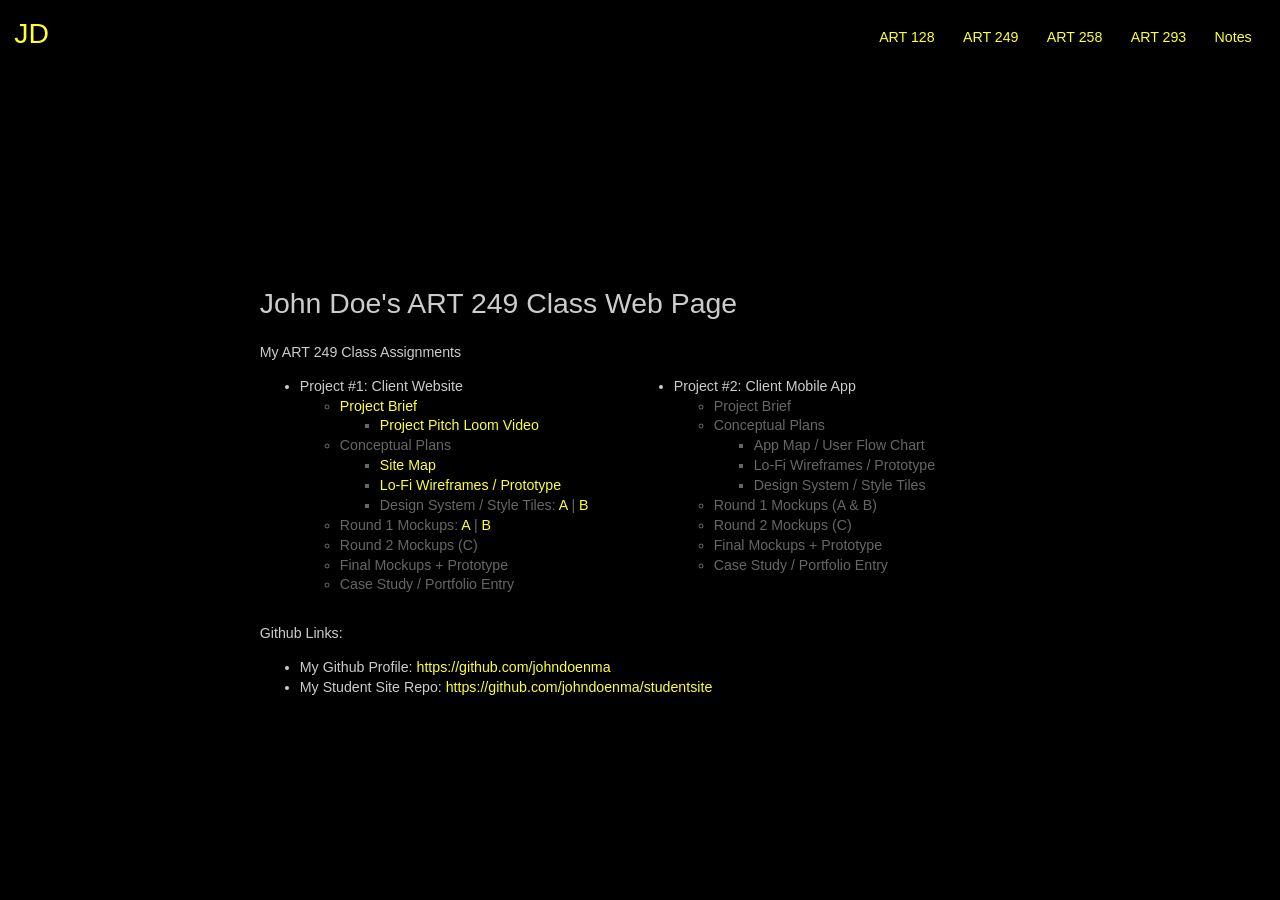
==== art249/index.html @ 31ffef11 "added files from orig repo" ====
<!doctype html>
<html lang="en">

<head>
    <meta charset="utf-8">
    <title>John Doe | ART 249</title>
    <meta name="description" content="This is my Student Site" />

    <!-- FOR SMALL SCREENS -->
    <meta name="viewport" content="width=device-width, initial-scale=1.0" />

    <!-- FOR IE/EDGE -->
    <meta http-equiv="X-UA-Compatible" content="ie=edge" />

    <!-- MAIN CSS -->
    <link href="../css/style.css" rel="stylesheet" type="text/css" />

</head>

<body>

    <header class="site-header">

        <div class="site-id">
            <h1><a href="../index.html">JD</a></h1>
        </div>

        <nav class="site-nav">
            <ul>
                <li><a href="../art128/index.html">ART 128</a></li>
                <li><a href="../art249/index.html">ART 249</a></li>
                <li><a href="../art258/index.html">ART 258</a></li>
                <li><a href="../art293/index.html">ART 293</a></li>
                <li><a href="../notes/index.html">Notes</a></li>
            </ul>
        </nav>

    </header>

    <main class="site-main">
        <div class="container">

            <h1>John Doe's ART 249 Class Web Page</h1>
            <p>My ART 249 Class Assignments</p>
            <ul class="list-two-col list-assignments">
                <li>Project #1: Client Website
                    <ul>
                        <li><a
                                href="https://docs.google.com/document/d/12pxXLyKJAh8pTlNk14IrBqbw-gE5URpKIzXl6p1LYl4/edit?usp=sharing">Project
                                Brief</a>
                            <ul>
                                <li><a href="https://www.loom.com/share/f31597ebc1b84b5683235bb7fa004f03">Project Pitch
                                        Loom Video</a></li>
                            </ul>

                        </li>
                        <li>Conceptual Plans
                            <ul>
                                <li><a href="johndoe2020-nmawebsite-sitemap.png">Site Map</a></li>
                                <li><a href="https://xd.adobe.com/view/3084321a-a197-4e4c-89c0-da1bb150be57-65d7/">Lo-Fi
                                        Wireframes / Prototype</a></li>
                                <li>Design System / Style Tiles: <a href="johndoe2020-nmawebsite-styletile-a.png">A</a>
                                    | <a href="johndoe2020-nmawebsite-styletile-b.png">B</a></li>
                            </ul>
                        </li>
                        <li>Round 1 Mockups: <a
                                href="https://xd.adobe.com/view/3f44aab1-fe94-4765-46c6-6b2ecb76a59a-4975/">A</a> |
                            <a href="https://xd.adobe.com/view/616cb02b-fa8e-42cf-b76f-64916dff5d5a-343f/">B</a></li>
                        <li>Round 2 Mockups (C)</li>
                        <li>Final Mockups + Prototype</li>
                        <li>Case Study / Portfolio Entry</li>
                    </ul>
                </li>
                <li>Project #2: Client Mobile App
                    <ul>
                        <li>Project Brief</li>
                        <li>Conceptual Plans
                            <ul>
                                <li>App Map / User Flow Chart</li>
                                <li>Lo-Fi Wireframes / Prototype</li>
                                <li>Design System / Style Tiles</li>
                            </ul>
                        </li>
                        <li>Round 1 Mockups (A & B)</li>
                        <li>Round 2 Mockups (C)</li>
                        <li>Final Mockups + Prototype</li>
                        <li>Case Study / Portfolio Entry</li>
                    </ul>
                </li>
            </ul>


            <p>Github Links:</p>
            <ul>
                <li>My Github Profile: <a href="https://github.com/johndoenma">https://github.com/johndoenma</a></li>
                <li>My Student Site Repo: <a
                        href="https://github.com/johndoenma/studentsite">https://github.com/johndoenma/studentsite</a>
                </li>
            </ul>

        </div>

    </main>



</body>

</html>
---- css/style.css ----
/* GLOBAL RESET */
* { box-sizing: border-box; }
body { margin: 0; }

/* GLOBAL COLORS  */
body {
    background-color: rgba(0,0,0,1);
    color: rgba(255,255,255,.8);
}
a { color: rgba(255,255,51,1); }

/* GLOBAL TYPOGRAPHY */
body {
    font-family: Helvetica, Arial, sans-serif;
    font-size: 88.75%; /* 14px */
    line-height: 1.4;
}
p { max-width: 35em; }
a { text-decoration: none; }
h1, h2, h3 { font-weight: normal;}

/* LAYOUT */
body {
    min-height: 100vh;
    display: grid;
    grid-template-rows: auto 1fr;
}

.container {
    margin: 0 auto;
    max-width: 1000px;
    padding: 0 1em;
}

/* SITE STRUCTURE */
.site-header {
    display: flex;
    justify-content: space-between;
    padding: 1em;
}

.site-header h1 {
    margin: 0;
}

/* SITE NAV */
.site-nav ul {
    display: flex;
    list-style: none;
    margin: 0;
    padding: 0;
}

.site-nav a {
    padding: 1em;
    display: block;
}

/* SITE MAIN */
.site-main {
    display: flex;
    flex-direction: column;
    justify-content: center;
    align-items: center;
}

/* TWO COLUMN LISTS  */
.list-two-col {
    display: flex;
    flex-wrap: wrap;
}
.list-two-col ul {
    margin-bottom: 1em;
}
.list-two-col ul ul {
    margin-bottom: 0;
}
.list-two-col li {
    padding-right: 2em;
}

/* ASSIGNMENT LISTS */
.list-assignments li li {
    color: rgba(255,255,255,.4);
}


/* FOR TESTING ONLY */

/* *, body {
    background: rgba(0,0,0,.1);
    border: 1px solid black;
    padding: 10px;
} */

/* .site-header { background-color: rgba(255,0,0,.3); }
.site-main { background-color: rgba(2, 87, 2, 0.3); } */
/* body { background-color: rgba(0,0,255,.3); } */
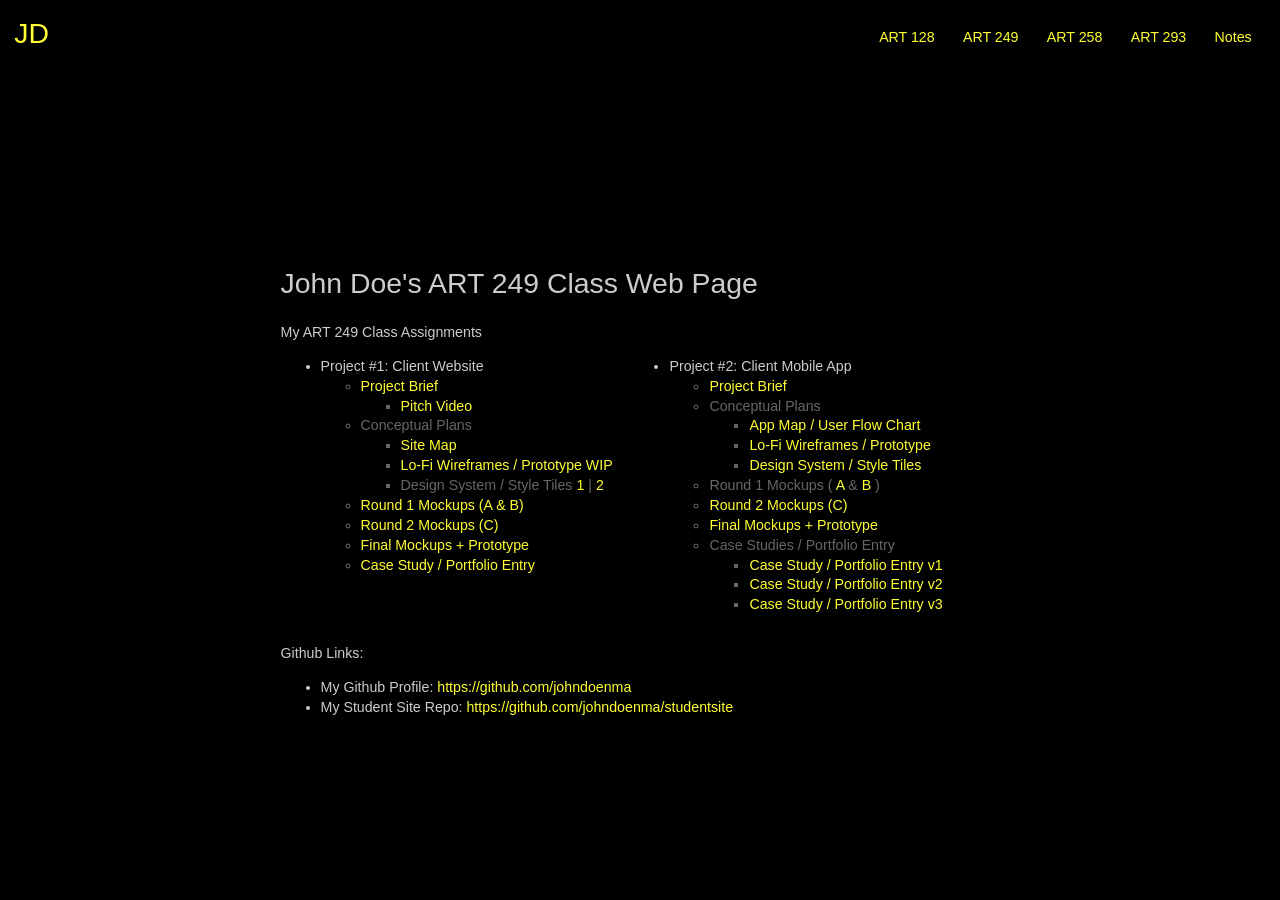
==== commit 7e7f01b8: "updated 249 with LY examples" ====
--- a/art249/index.html
+++ b/art249/index.html
@@ -46,45 +46,72 @@
                 <li>Project #1: Client Website
                     <ul>
                         <li><a
-                                href="https://docs.google.com/document/d/12pxXLyKJAh8pTlNk14IrBqbw-gE5URpKIzXl6p1LYl4/edit?usp=sharing">Project
-                                Brief</a>
-                            <ul>
-                                <li><a href="https://www.loom.com/share/f31597ebc1b84b5683235bb7fa004f03">Project Pitch
-                                        Loom Video</a></li>
-                            </ul>
-
-                        </li>
-                        <li>Conceptual Plans
-                            <ul>
-                                <li><a href="johndoe2020-nmawebsite-sitemap.png">Site Map</a></li>
-                                <li><a href="https://xd.adobe.com/view/3084321a-a197-4e4c-89c0-da1bb150be57-65d7/">Lo-Fi
-                                        Wireframes / Prototype</a></li>
-                                <li>Design System / Style Tiles: <a href="johndoe2020-nmawebsite-styletile-a.png">A</a>
-                                    | <a href="johndoe2020-nmawebsite-styletile-b.png">B</a></li>
-                            </ul>
-                        </li>
-                        <li>Round 1 Mockups: <a
-                                href="https://xd.adobe.com/view/3f44aab1-fe94-4765-46c6-6b2ecb76a59a-4975/">A</a> |
-                            <a href="https://xd.adobe.com/view/616cb02b-fa8e-42cf-b76f-64916dff5d5a-343f/">B</a></li>
-                        <li>Round 2 Mockups (C)</li>
-                        <li>Final Mockups + Prototype</li>
-                        <li>Case Study / Portfolio Entry</li>
+                                href="https://docs.google.com/document/d/1B0cOzvvNh30CNDyc6u_kPFTY7KdVY8amzreCXE_mMa8/edit?usp=sharing">Project
+                                Brief</a></li>
+                        <ul>
+                            <li><a href="https://www.loom.com/share/137b140c922d444d8935aeef42d9f862">Pitch
+                                    Video</a></li>
+                        </ul>
+                        <li>Conceptual Plans</li>
+                        <ul>
+                            <li><a href="https://xd.adobe.com/view/c7bf1268-f0c8-401e-93f7-4887b2dd30ac-92ec/">Site
+                                    Map</a>
+                            </li>
+                            <li><a href="https://xd.adobe.com/view/8cf1c9bb-8175-4dac-acef-9e45a5024d6e-d9a2/">Lo-Fi
+                                    Wireframes / Prototype WIP</a></li>
+                            <li>Design System / Style Tiles <a href="LY-StyleTile–1.png">1</a> | <a
+                                    href="LY-StyleTile–2.png">2</a></li>
+                        </ul>
+                        <li><a href="https://xd.adobe.com/view/06ef56f8-cefa-4114-9c62-db53da1ada9b-53bc/">Round
+                                1 Mockups
+                                (A & B)</a></li>
+                        <li><a href="https://xd.adobe.com/view/6e04800c-2376-4b9b-90fb-33191c3377fe-3b57/">Round
+                                2 Mockups
+                                (C)</a> </li>
+                        <li><a href="https://xd.adobe.com/view/1a6b9d46-94db-4326-ad5e-9e8d37dcb101-4f38/">Final
+                                Mockups +
+                                Prototype</a> </li>
+                        <li><a href="https://xd.adobe.com/view/d6649e3f-2fc6-4ddd-8bab-18a861430e08-8337/">Case
+                                Study /
+                                Portfolio Entry</a> </li>
                     </ul>
                 </li>
                 <li>Project #2: Client Mobile App
                     <ul>
-                        <li>Project Brief</li>
-                        <li>Conceptual Plans
-                            <ul>
-                                <li>App Map / User Flow Chart</li>
-                                <li>Lo-Fi Wireframes / Prototype</li>
-                                <li>Design System / Style Tiles</li>
-                            </ul>
+                        <li><a
+                                href="https://docs.google.com/document/d/1VR4ZKwotV5U3i7olV_aSej_nAfOapTs00cOL0qgRDew/edit?usp=sharing">Project
+                                Brief</a></li>
+                        <li>Conceptual Plans</li>
+                        <ul>
+                            <li><a
+                                    href="https://drive.google.com/file/d/1wRLkBF-uLRrO1pYoAdE__d-n-KNXkKJg/view?usp=sharing">App
+                                    Map / User Flow Chart</a></li>
+                            <li><a href="https://xd.adobe.com/view/7ef60cbe-1d77-4ab2-8aad-4a33a1465457-2ba5/">Lo-Fi
+                                    Wireframes / Prototype</a> </li>
+                            <li><a href="https://xd.adobe.com/view/c6eed390-e24c-471b-bbc5-d56e81fb75b9-93bd/">Design
+                                    System
+                                    / Style Tiles</a> </li>
+                        </ul>
+                        <li>Round 1 Mockups ( <a href="StyleTileA.png">A</a> & <a href="StyleTileB.png">B</a> )
                         </li>
-                        <li>Round 1 Mockups (A & B)</li>
-                        <li>Round 2 Mockups (C)</li>
-                        <li>Final Mockups + Prototype</li>
-                        <li>Case Study / Portfolio Entry</li>
+                        <li><a href="https://xd.adobe.com/view/cbcf665b-16eb-459d-9958-aca514ffb821-9e9c/"> Round 2
+                                Mockups
+                                (C)</a></li>
+                        <li><a href="https://xd.adobe.com/view/7f07715d-f097-47b0-b7b6-31df0e6ece8a-2a54/"> Final
+                                Mockups +
+                                Prototype</a></li>
+                        <li>Case Studies / Portfolio Entry</li>
+                        <ul>
+                            <li><a href="https://xd.adobe.com/view/d355ad18-a335-4a4f-bb72-14b62f6df897-8606/">Case
+                                    Study /
+                                    Portfolio Entry v1</a> </li>
+                            <li><a href="https://xd.adobe.com/view/1c786889-9600-4335-91cd-8c9e9b7bc5ce-492b/">Case
+                                    Study /
+                                    Portfolio Entry v2</a></li>
+                            <li><a href="https://xd.adobe.com/view/84530343-884c-47ce-aeb5-a715ee66c103-d100/">Case
+                                    Study /
+                                    Portfolio Entry v3</a></li>
+                        </ul>
                     </ul>
                 </li>
             </ul>
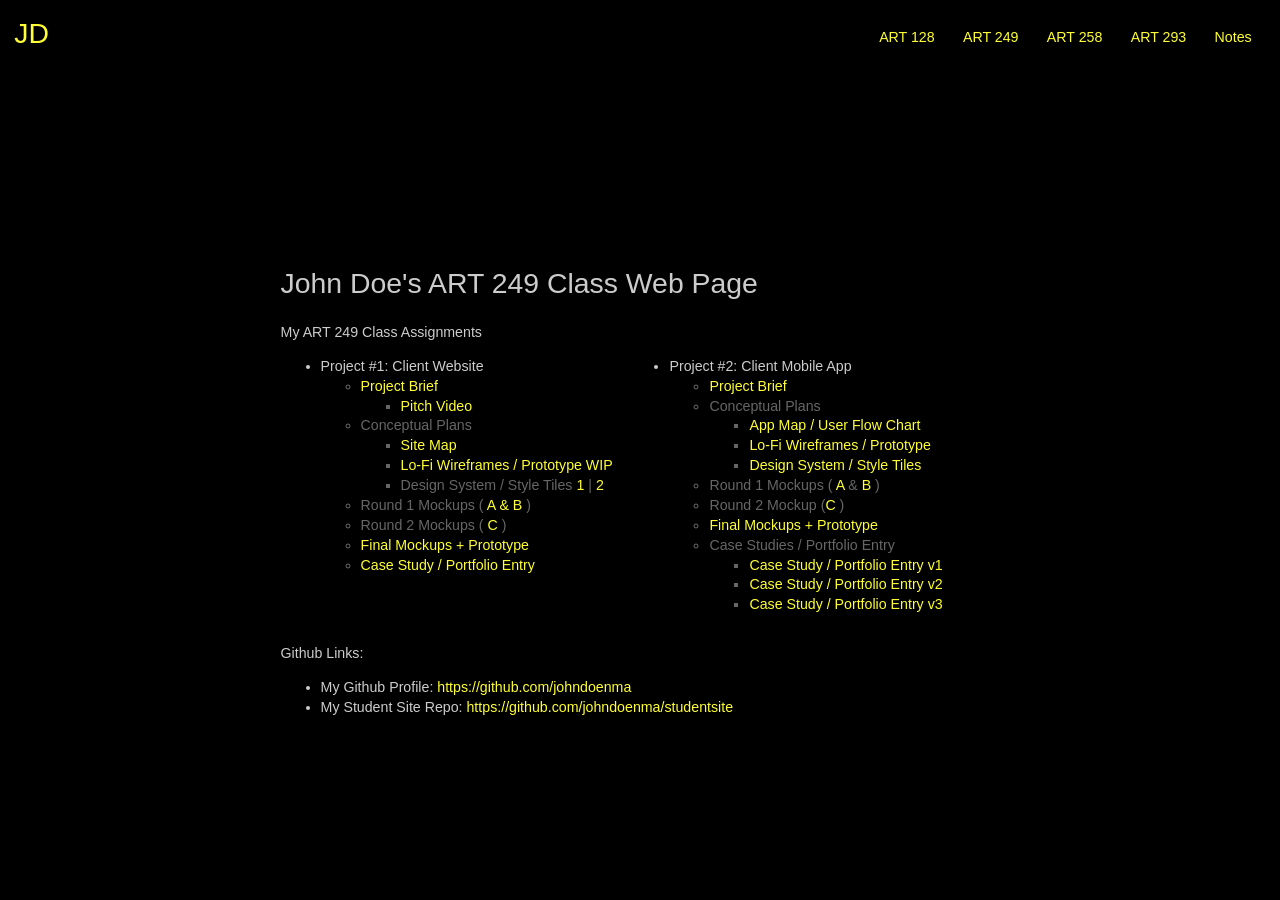
==== commit 7efffe93: "reformatted art 249 links" ====
--- a/art249/index.html
+++ b/art249/index.html
@@ -62,12 +62,14 @@
                             <li>Design System / Style Tiles <a href="LY-StyleTile–1.png">1</a> | <a
                                     href="LY-StyleTile–2.png">2</a></li>
                         </ul>
-                        <li><a href="https://xd.adobe.com/view/06ef56f8-cefa-4114-9c62-db53da1ada9b-53bc/">Round
-                                1 Mockups
-                                (A & B)</a></li>
-                        <li><a href="https://xd.adobe.com/view/6e04800c-2376-4b9b-90fb-33191c3377fe-3b57/">Round
-                                2 Mockups
-                                (C)</a> </li>
+                        <li>Round
+                            1 Mockups
+                            ( <a href="https://xd.adobe.com/view/06ef56f8-cefa-4114-9c62-db53da1ada9b-53bc/">A &
+                                B</a> )</li>
+                        <li>Round
+                            2 Mockups
+                            ( <a href="https://xd.adobe.com/view/6e04800c-2376-4b9b-90fb-33191c3377fe-3b57/">C</a> )
+                        </li>
                         <li><a href="https://xd.adobe.com/view/1a6b9d46-94db-4326-ad5e-9e8d37dcb101-4f38/">Final
                                 Mockups +
                                 Prototype</a> </li>
@@ -94,9 +96,9 @@
                         </ul>
                         <li>Round 1 Mockups ( <a href="StyleTileA.png">A</a> & <a href="StyleTileB.png">B</a> )
                         </li>
-                        <li><a href="https://xd.adobe.com/view/cbcf665b-16eb-459d-9958-aca514ffb821-9e9c/"> Round 2
-                                Mockups
-                                (C)</a></li>
+                        <li>Round 2
+                            Mockup (<a href="https://xd.adobe.com/view/cbcf665b-16eb-459d-9958-aca514ffb821-9e9c/">C</a>
+                            )</li>
                         <li><a href="https://xd.adobe.com/view/7f07715d-f097-47b0-b7b6-31df0e6ece8a-2a54/"> Final
                                 Mockups +
                                 Prototype</a></li>
